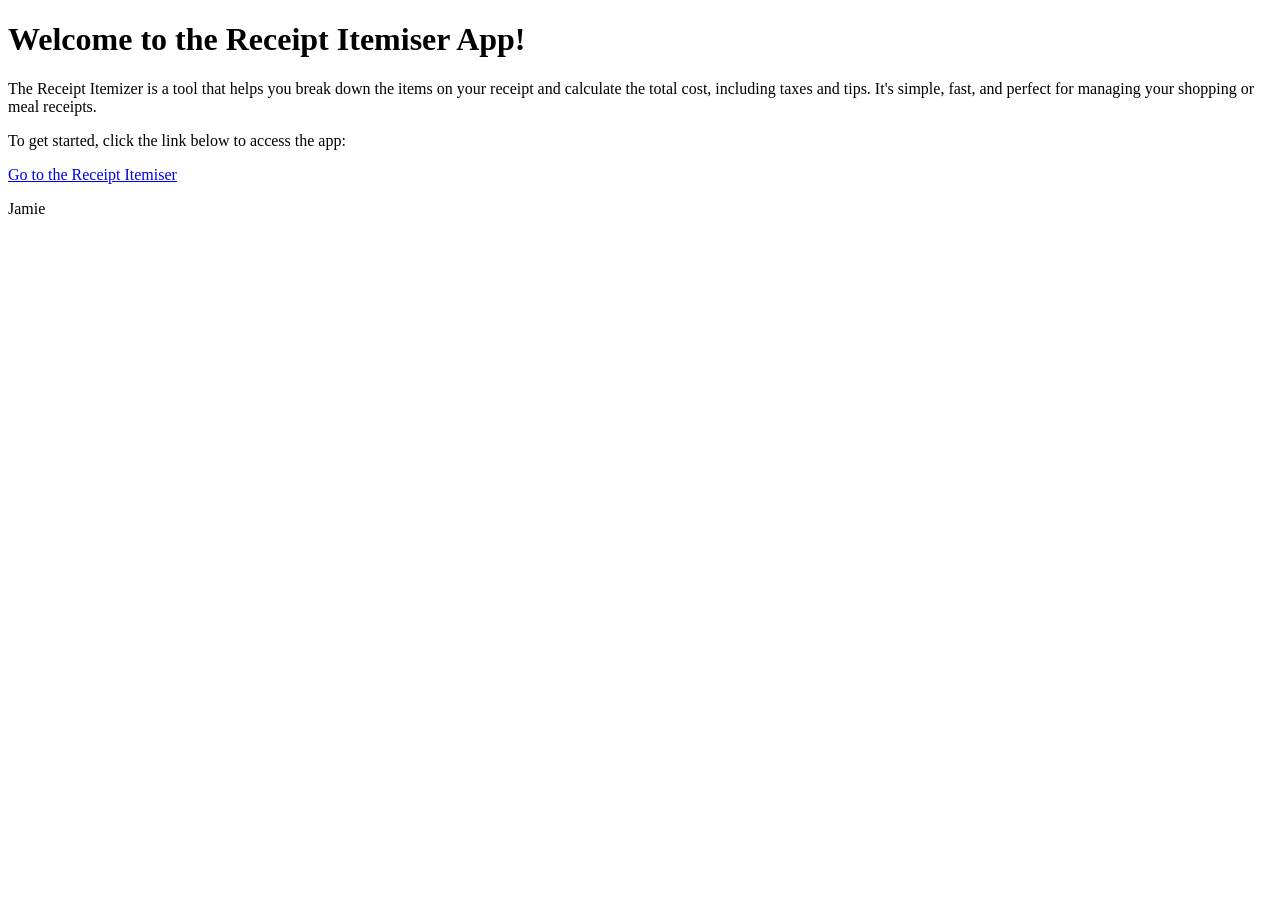
==== index.html @ 1032e0fd "index commit" ====
<!DOCTYPE html>
<html lang="en">
<head>
    <meta charset="UTF-8">
    <meta name="viewport" content="width=device-width, initial-scale=1.0">
    <title>Receipt Itemiser App</title>
    <link rel="stylesheet" href="styles.css"> <!-- Optional link to your CSS -->
</head>
<body>
    <header>
        <h1>Welcome to the Receipt Itemiser App!</h1>
    </header>

    <section>
        <p>
            The Receipt Itemizer is a tool that helps you break down the items on your receipt and
            calculate the total cost, including taxes and tips. It's simple, fast, and perfect for
            managing your shopping or meal receipts.
        </p>

        <p>
            To get started, click the link below to access the app:
        </p>

        <a href="https://your-flask-app-link.com" target="_blank" class="btn-link">Go to the Receipt Itemiser</a>
    </section>

    <footer>
        <p>Jamie</p>
    </footer>
</body>
</html>
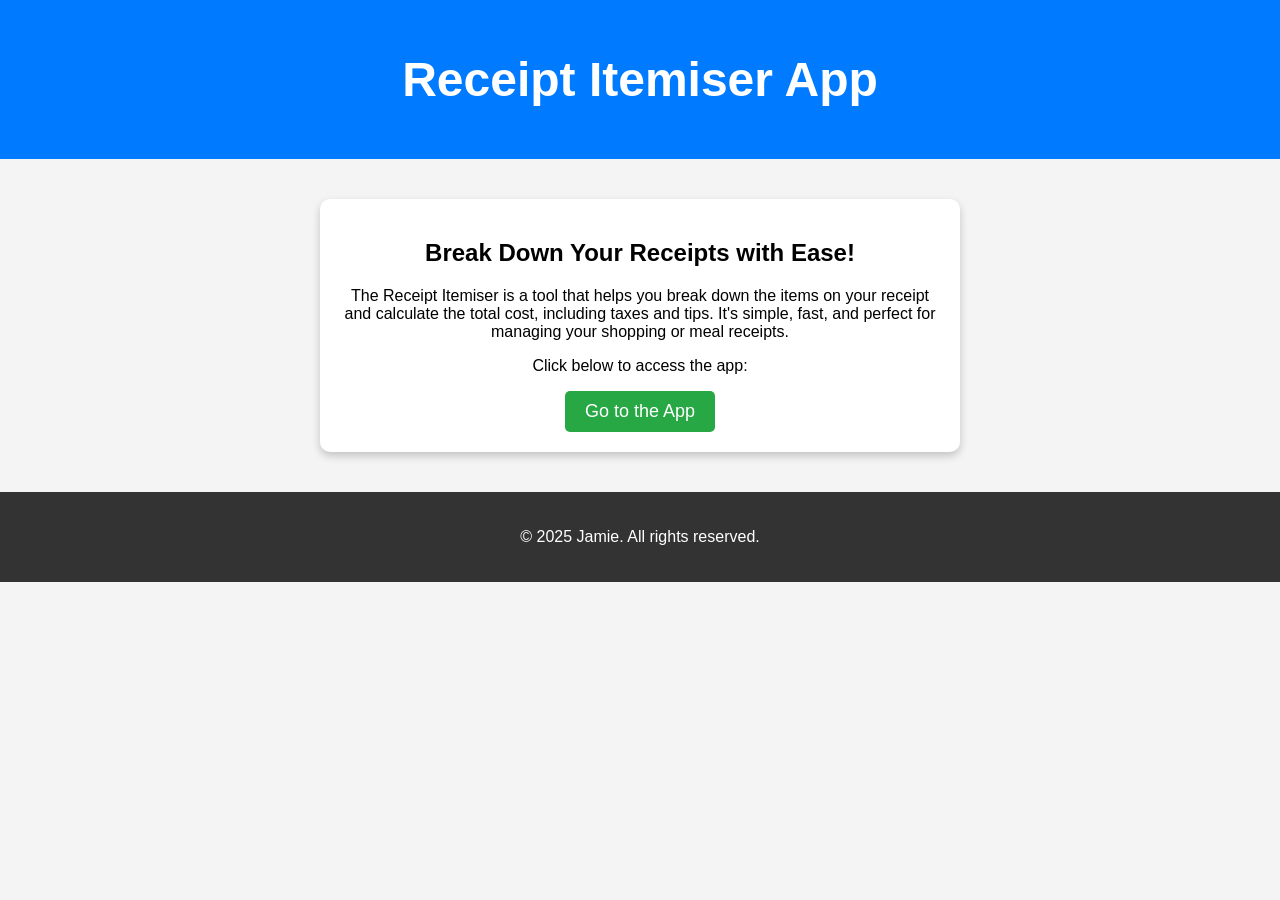
==== commit b2354945: "index update" ====
--- a/index.html
+++ b/index.html
@@ -4,29 +4,70 @@
     <meta charset="UTF-8">
     <meta name="viewport" content="width=device-width, initial-scale=1.0">
     <title>Receipt Itemiser App</title>
-    <link rel="stylesheet" href="styles.css"> <!-- Optional link to your CSS -->
+    <link rel="stylesheet" href="styles.css">
+    <style>
+        body {
+            font-family: Arial, sans-serif;
+            background-color: #f4f4f4;
+            margin: 0;
+            padding: 0;
+            text-align: center;
+        }
+        header {
+            background-color: #007BFF;
+            color: white;
+            padding: 20px;
+            font-size: 24px;
+        }
+        section {
+            margin: 40px auto;
+            padding: 20px;
+            background: white;
+            max-width: 600px;
+            border-radius: 10px;
+            box-shadow: 0px 4px 8px rgba(0, 0, 0, 0.2);
+        }
+        .btn-link {
+            display: inline-block;
+            padding: 10px 20px;
+            background-color: #28a745;
+            color: white;
+            text-decoration: none;
+            font-size: 18px;
+            border-radius: 5px;
+            transition: background 0.3s ease;
+        }
+        .btn-link:hover {
+            background-color: #218838;
+        }
+        footer {
+            margin-top: 40px;
+            padding: 20px;
+            background-color: #333;
+            color: white;
+        }
+    </style>
 </head>
 <body>
     <header>
-        <h1>Welcome to the Receipt Itemiser App!</h1>
+        <h1>Receipt Itemiser App</h1>
     </header>
 
     <section>
+        <h2>Break Down Your Receipts with Ease!</h2>
         <p>
-            The Receipt Itemizer is a tool that helps you break down the items on your receipt and
+            The Receipt Itemiser is a tool that helps you break down the items on your receipt and
             calculate the total cost, including taxes and tips. It's simple, fast, and perfect for
             managing your shopping or meal receipts.
         </p>
 
-        <p>
-            To get started, click the link below to access the app:
-        </p>
-
-        <a href="https://your-flask-app-link.com" target="_blank" class="btn-link">Go to the Receipt Itemiser</a>
+        <p>Click below to access the app:</p>
+        <a href="https://your-flask-app-link.com" target="_blank" class="btn-link">Go to the App</a>
     </section>
 
     <footer>
-        <p>Jamie</p>
+        <p>&copy; 2025 Jamie. All rights reserved.</p>
     </footer>
 </body>
 </html>
+
